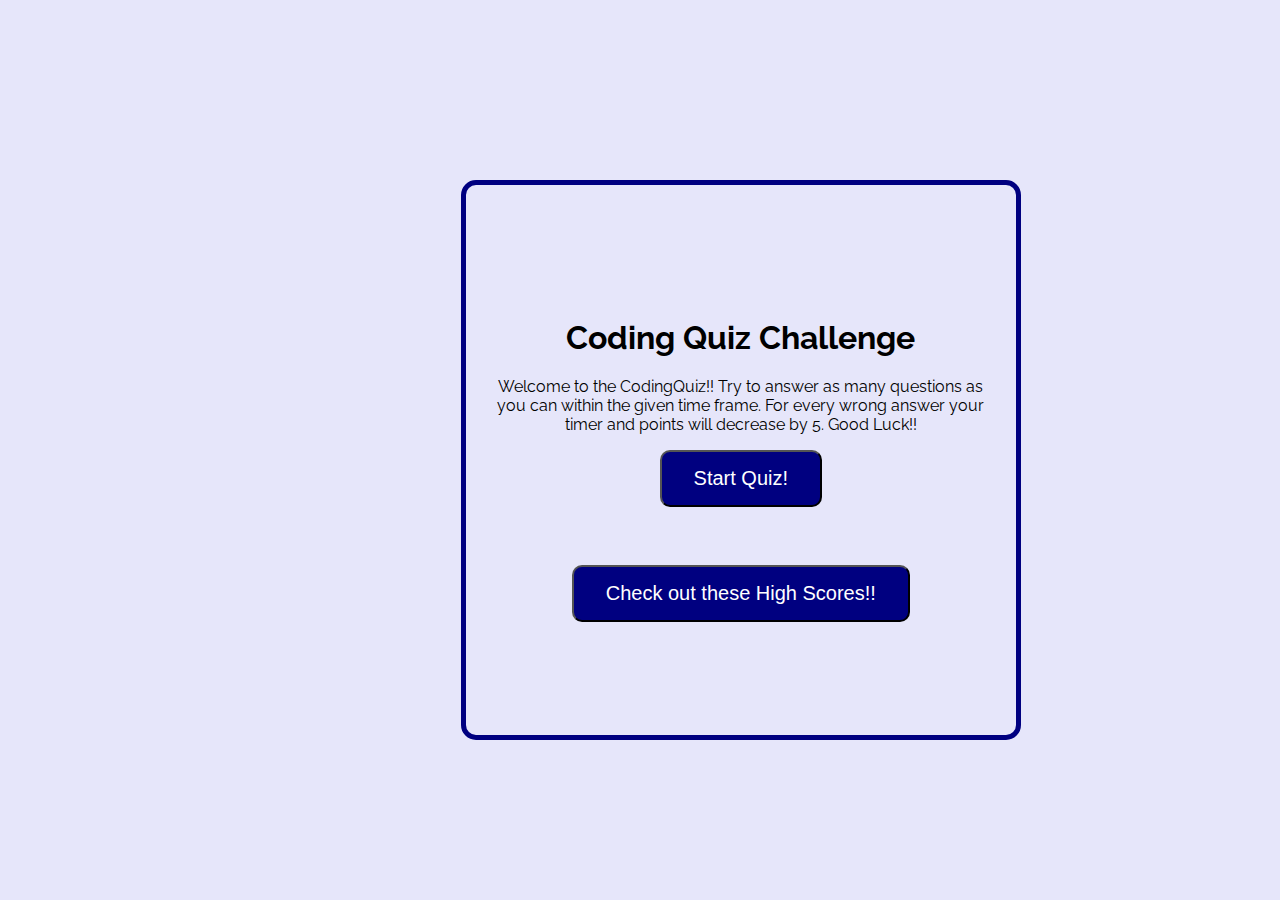
==== index.html @ 277007da "fixed corrupted file. starting on high scores styling and content" ====
<html lang="en">

<head>
    <meta charset="UTF-8">
    <meta name="viewport" content="width=device-width, initial-scale=1.0">
    <title>Code Quiz</title>
    <!--Add css page for styling-->
    <link rel="stylesheet" type="text/css" href="coding.quiz.css">
    <link rel="preconnect" href="https://fonts.gstatic.com">
    <link rel="stylesheet" href="https://fonts.googleapis.com/css2?family=Raleway:ital,wght@1,500&display=swap">
</head>

<body id="webBody">
    <main id="container">
        <!--For timer-->
        <time id="currentTime"></time>

        <div id="questionsDiv">
            <h1>Coding Quiz Challenge</h1>
            <p>Welcome to the CodingQuiz!! Try to answer as many questions as you can within the given time frame. For
                every wrong answer your timer and points will decrease by 5. Good Luck!!</p>

            <ul id="choicesUl"></ul>
            <!--Ul for choices to questions-->
            <button id="startQuiz"> Start Quiz!</button>
        </div>
        </br>
        </br>
        <!--Add High score html page-->
        <a href="highScores.html"><button id="highScores">Check out these High Scores!!</button></a>
    </main>


</body>
<!--Add javascript page for functionality-->
<script src=""></script>

</html>
---- coding.quiz.css ----
#webBody{
    background-color: #E6E6FA;
    font-family: 'Raleway', sans-serif;
}

#container {
align-content: center;
position: absolute;
border: solid 5px #000080;
left: 36%;
top: 20%;
width: 550px;
height: 550px;
border-radius: 15px;
text-align: center;
}

#questionsDiv {
margin: 20px;
}

#startQuiz{
    background-color: #000080;
    padding: 15px 32px;
    font-size: 20px;
    color: white;
    border-radius: 10px;
}

#startQuiz:hover, #highcores:hover{
    color: lightgray;
}

#highScores {
    background-color: #000080;
    padding: 15px 32px;
    font-size: 20px;
    color: white;
border-radius: 10px;
}
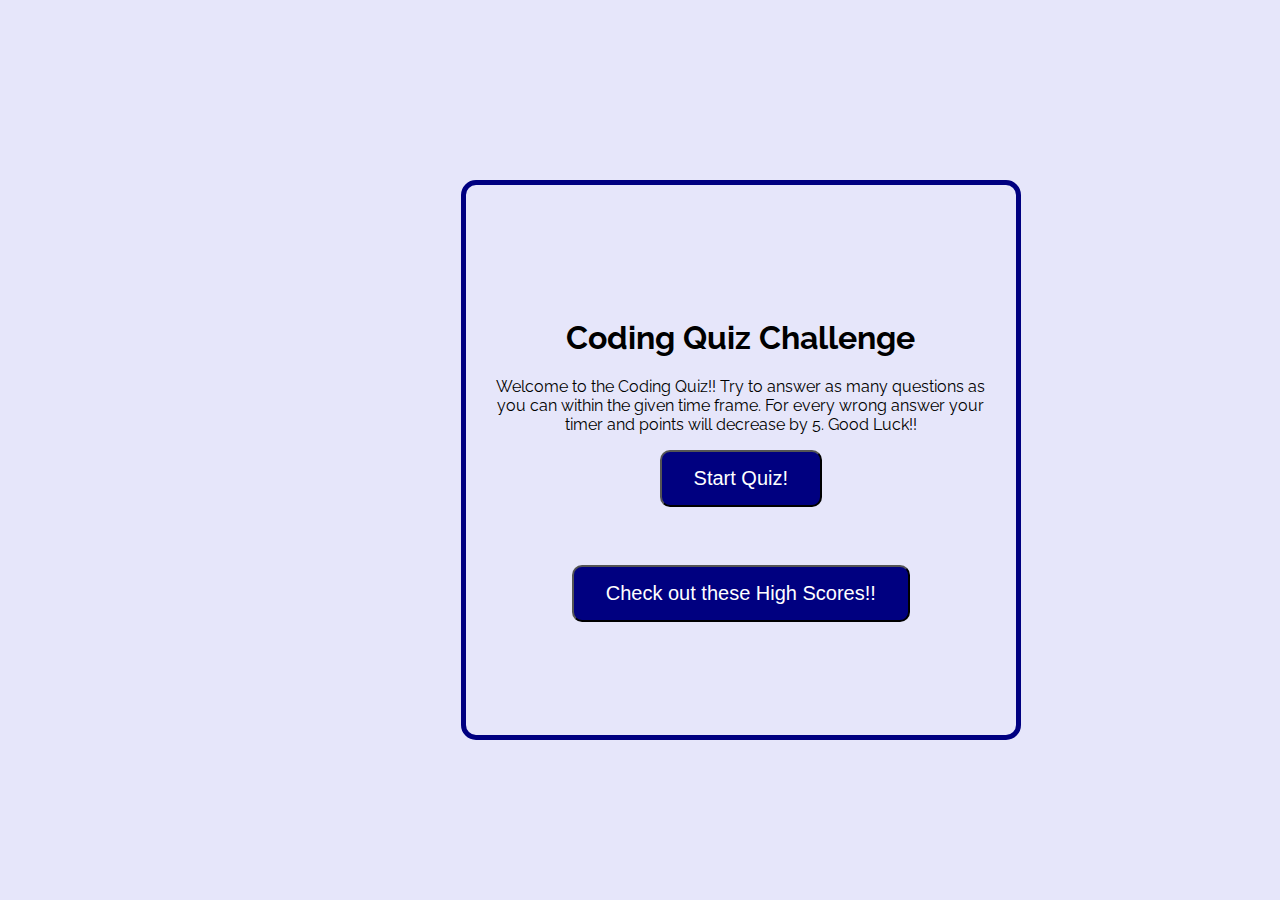
==== commit b101b6d1: "styling high scores page" ====
--- a/index.html
+++ b/index.html
@@ -17,7 +17,7 @@
 
         <div id="questionsDiv">
             <h1>Coding Quiz Challenge</h1>
-            <p>Welcome to the CodingQuiz!! Try to answer as many questions as you can within the given time frame. For
+            <p>Welcome to the Coding Quiz!! Try to answer as many questions as you can within the given time frame. For
                 every wrong answer your timer and points will decrease by 5. Good Luck!!</p>
 
             <ul id="choicesUl"></ul>
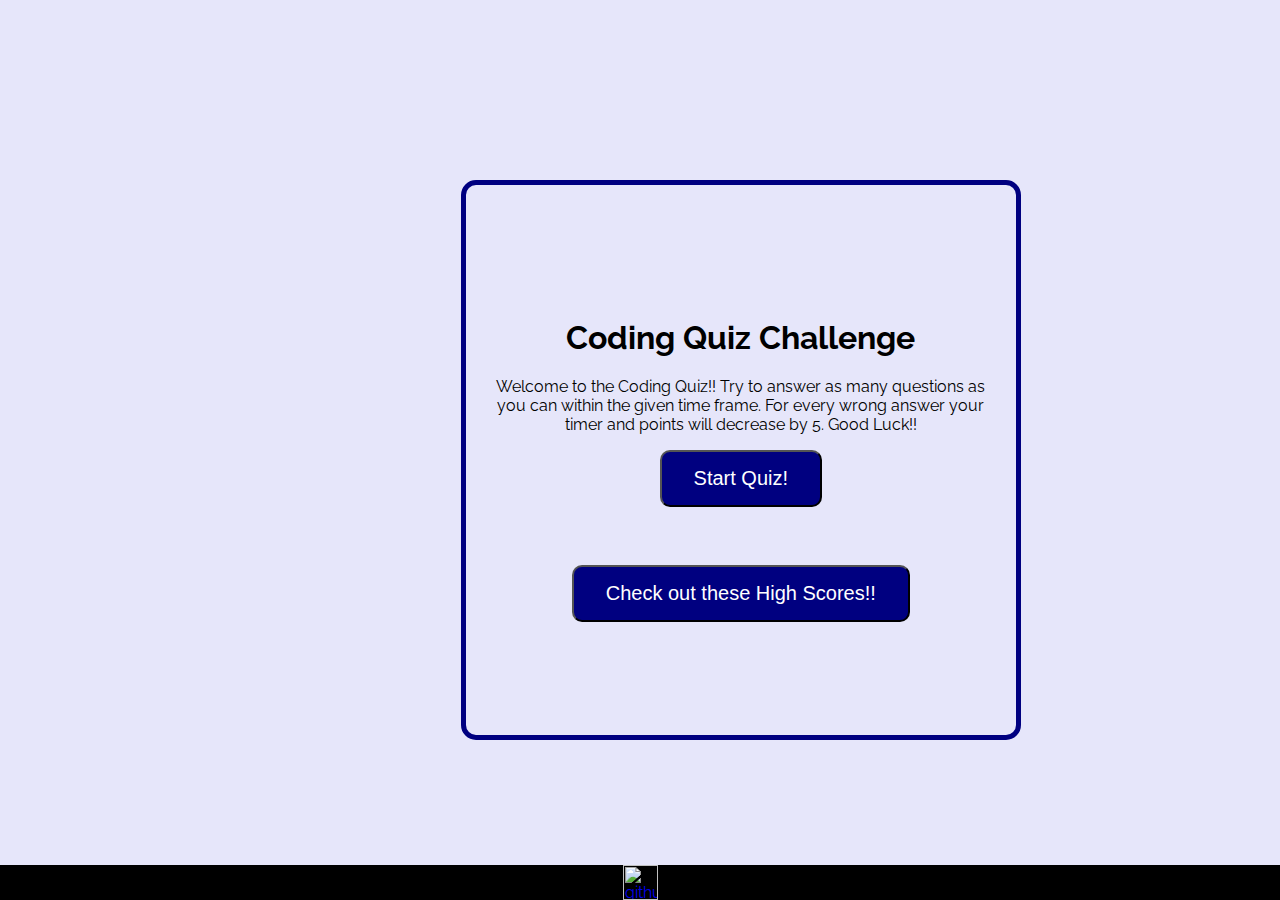
==== commit da02fa65: "added footer with link to github page" ====
--- a/index.html
+++ b/index.html
@@ -28,11 +28,17 @@
         </br>
         <!--Add High score html page-->
         <a href="highScores.html"><button id="highScores">Check out these High Scores!!</button></a>
+
     </main>
 
+    <footer id="footer">
+        <a href="https://github.com/codymichaud"><img id="github"
+                src="https://www.flaticon.com/svg/vstatic/svg/733/733553.svg?token=exp=1611010066~hmac=97f99f1227e9f0dd96c62644fe06e4cb"
+                alt="github">
+            </img></a>
+    </footer>
+</body>
 
-</body>
-<!--Add javascript page for functionality-->
-<script src=""></script>
+<script src="code.quiz.js"></script>
 
 </html>--- a/coding.quiz.css
+++ b/coding.quiz.css
@@ -1,4 +1,4 @@
-#webBody{
+#webBody {
     background-color: #E6E6FA;
     font-family: 'Raleway', sans-serif;
 }
@@ -19,7 +19,7 @@
 margin: 20px;
 }
 
-#startQuiz{
+#startQuiz {
     background-color: #000080;
     padding: 15px 32px;
     font-size: 20px;
@@ -27,7 +27,7 @@
     border-radius: 10px;
 }
 
-#startQuiz:hover, #highcores:hover{
+#startQuiz:hover, #highcores:hover {
     color: lightgray;
 }
 
@@ -36,5 +36,144 @@
     padding: 15px 32px;
     font-size: 20px;
     color: white;
-border-radius: 10px;
+    border-radius: 10px;
 }
+
+#goBack {
+    background-color: #000080;
+    position: relative;
+    padding: 10px;
+    font-size: 20px;
+    color: white;
+    width: auto;
+    text-align: center;
+    text-decoration: none;
+    border-radius: 10px;
+    
+}
+
+#clear {
+    background-color: #000080;
+    position: relative;
+    padding: 10px;
+    font-size: 20px;
+    color: white;
+    border-radius: 10px;
+    width:auto;
+    text-align: center;
+    text-decoration: none;
+}
+
+#questionsDiv {
+    margin: 20px;
+}
+
+#currentTime {
+float: right;
+}
+
+textarea {
+    width: 90%;
+    margin: 20px;
+}
+
+#Submit {
+    background-color: #000080;
+    color: white;
+    font-size: 20px;
+    padding: 15px 32px;
+
+}
+
+label {
+    margin-right: 10px;
+}
+
+input {
+    margin-bottom: 20px;
+    width: 50%;
+    border: 1px solid lightgray;
+}
+
+h1{
+    text-align: center;
+}
+
+li {
+    background-color: #000080;
+    margin-top: 10px;
+    padding: 5px 15px;
+    width: 80%;
+    font-size: 18px;
+    color: white;
+    border-radius: 5px;
+}
+
+#createDiv{
+    margin-top: 20px;
+    border-top: 1px solid lightgray;
+
+}
+
+/* Media queries*/
+
+@media screen and (max-width: 786px) {
+    /* Resized content to fit 786px  */
+        body {
+            max-width: 786px;
+        }
+    /* Resized main-content to fit 786px  */
+    #container {
+        position: absolute;
+        left: 20%;
+    }
+
+    a {
+        margin-left: 20%;
+    }
+        #goBack {
+            
+            position: relative;
+            left: 55%;
+        }
+
+        #clear {
+            
+            position: relative;
+            right: 5%;
+            
+        }
+    }
+        
+    /* A Media Query max-width: 640px */
+    @media screen and (max-width: 640px) {
+     /* Resized content to fit 640px  */
+     body {
+            min-width: 640px;
+        }
+    /* Resized main-content to fit 640px  */
+    #container{
+        position: absolute;
+        left: 10%;
+    }
+      a {
+          margin-left: 10%;
+      }
+
+     
+}
+
+#footer {
+  position: fixed;
+  left: 0;
+  bottom: 0;
+  width: 100%;
+  background-color: #000000;
+  color: white;
+  text-align: center;
+}
+
+#github {
+    height: 35px;
+    width: 35px;
+}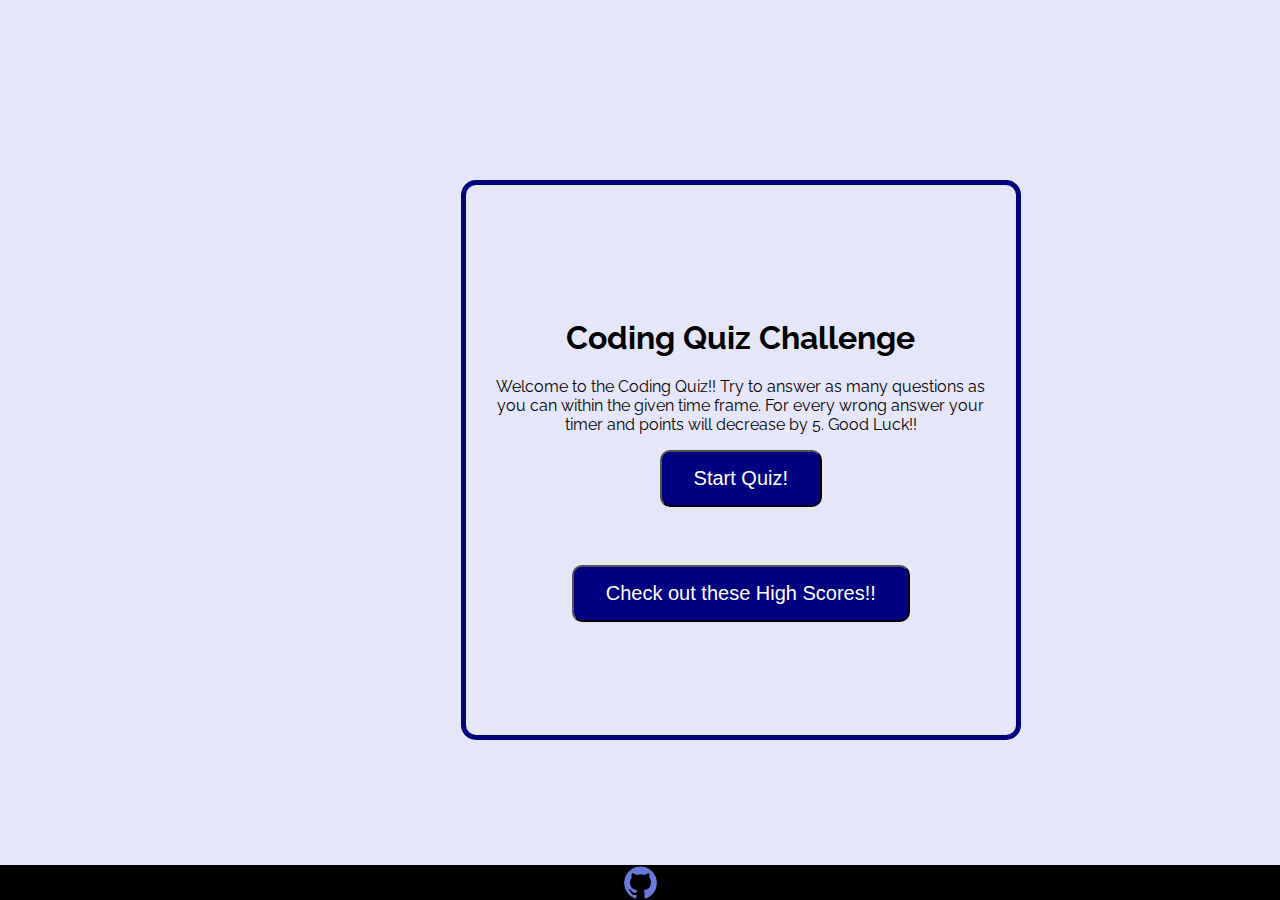
==== commit fb1e880f: "added imgs file for screenshots and github logo" ====
--- a/index.html
+++ b/index.html
@@ -32,9 +32,7 @@
     </main>
 
     <footer id="footer">
-        <a href="https://github.com/codymichaud"><img id="github"
-                src="https://www.flaticon.com/svg/vstatic/svg/733/733553.svg?token=exp=1611010066~hmac=97f99f1227e9f0dd96c62644fe06e4cb"
-                alt="github">
+        <a href="https://github.com/codymichaud"><img id="github" src="./imgs/github.png" alt="github">
             </img></a>
     </footer>
 </body>
